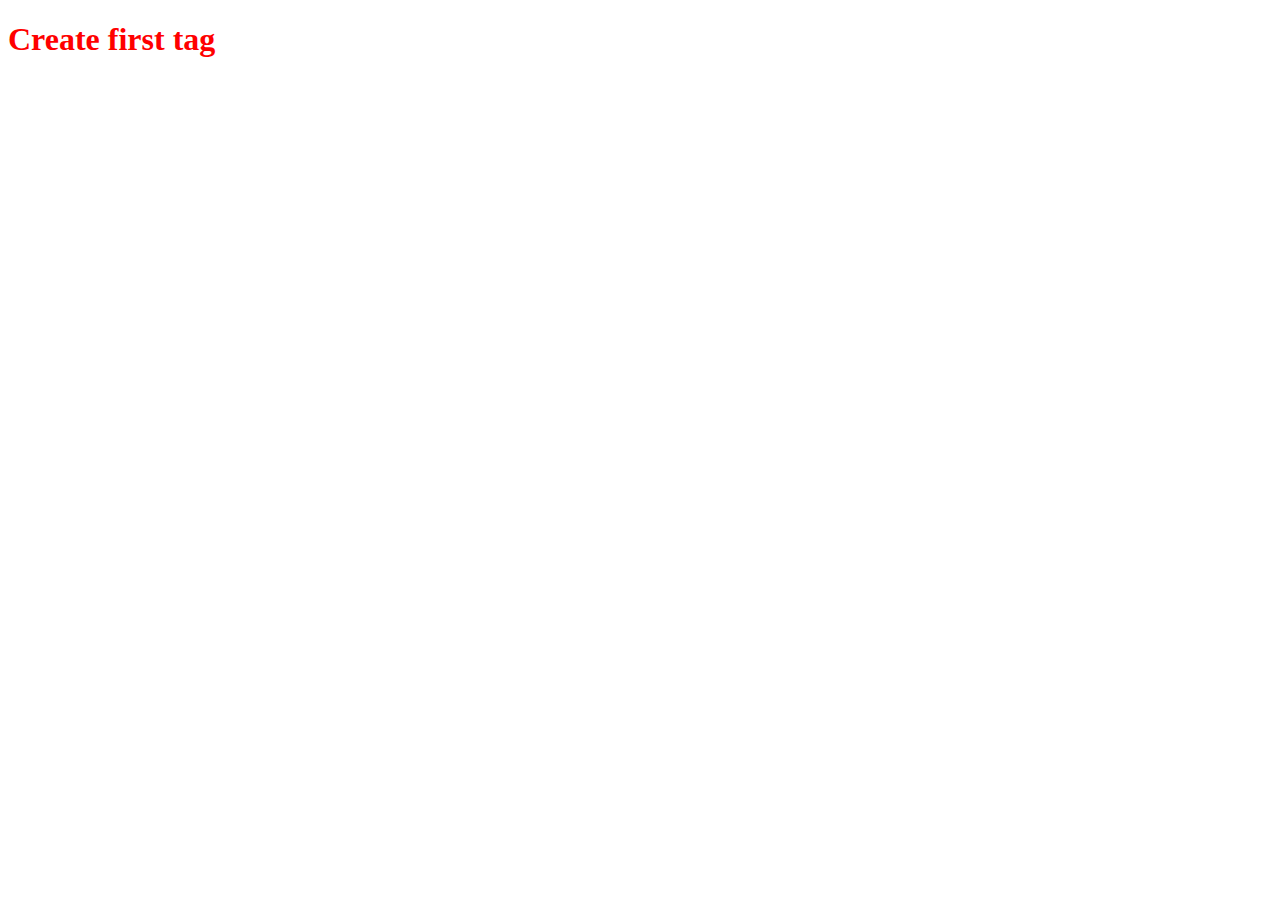
==== index.html @ a23bd2b5 "create first tag and add style" ====
<!DOCTYPE html>
<html lang="en">
<head>
    <meta charset="UTF-8">
    <meta http-equiv="X-UA-Compatible" content="IE=edge">
    <meta name="viewport" content="width=device-width, initial-scale=1.0">
    <title>Document</title>
    <link rel="stylesheet" href="main.css">
</head>
<body>
    
    <h1>
       Create first tag 
    </h1>

</body>
</html>
---- main.css ----
h1 {
    color: red;
}
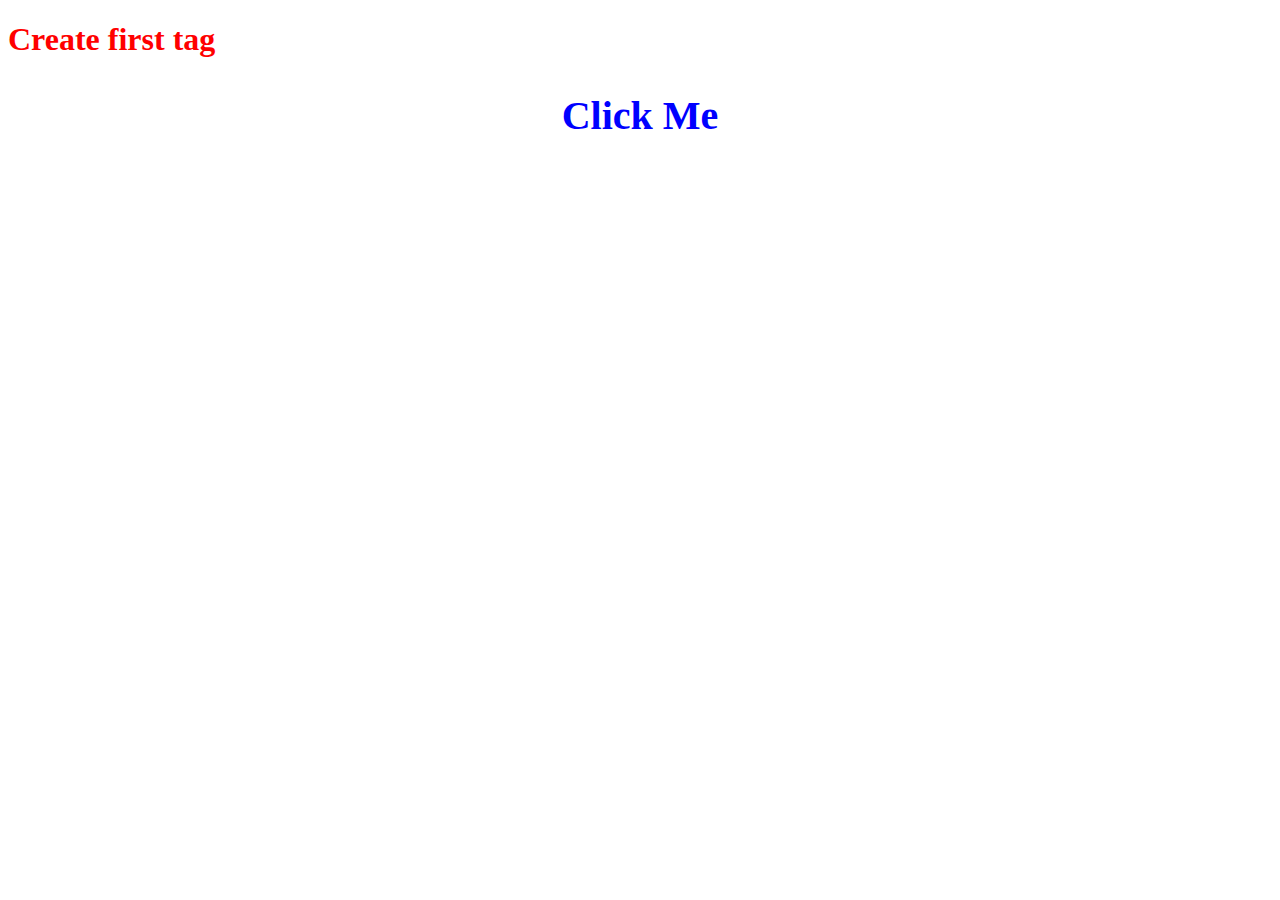
==== commit e13b0533: "add new tag and some script" ====
--- a/index.html
+++ b/index.html
@@ -8,10 +8,13 @@
     <link rel="stylesheet" href="main.css">
 </head>
 <body>
-    
     <h1>
        Create first tag 
     </h1>
+    <h2  onclick="showMessage()">
+        Click Me
+    </h2>
 
+    <script src="main.js"></script>
 </body>
 </html>--- a/main.css
+++ b/main.css
@@ -1,3 +1,9 @@
 h1 {
     color: red;
+}
+
+h2 {
+    color:blue;
+    font-size: 40px;
+    text-align: center;
 }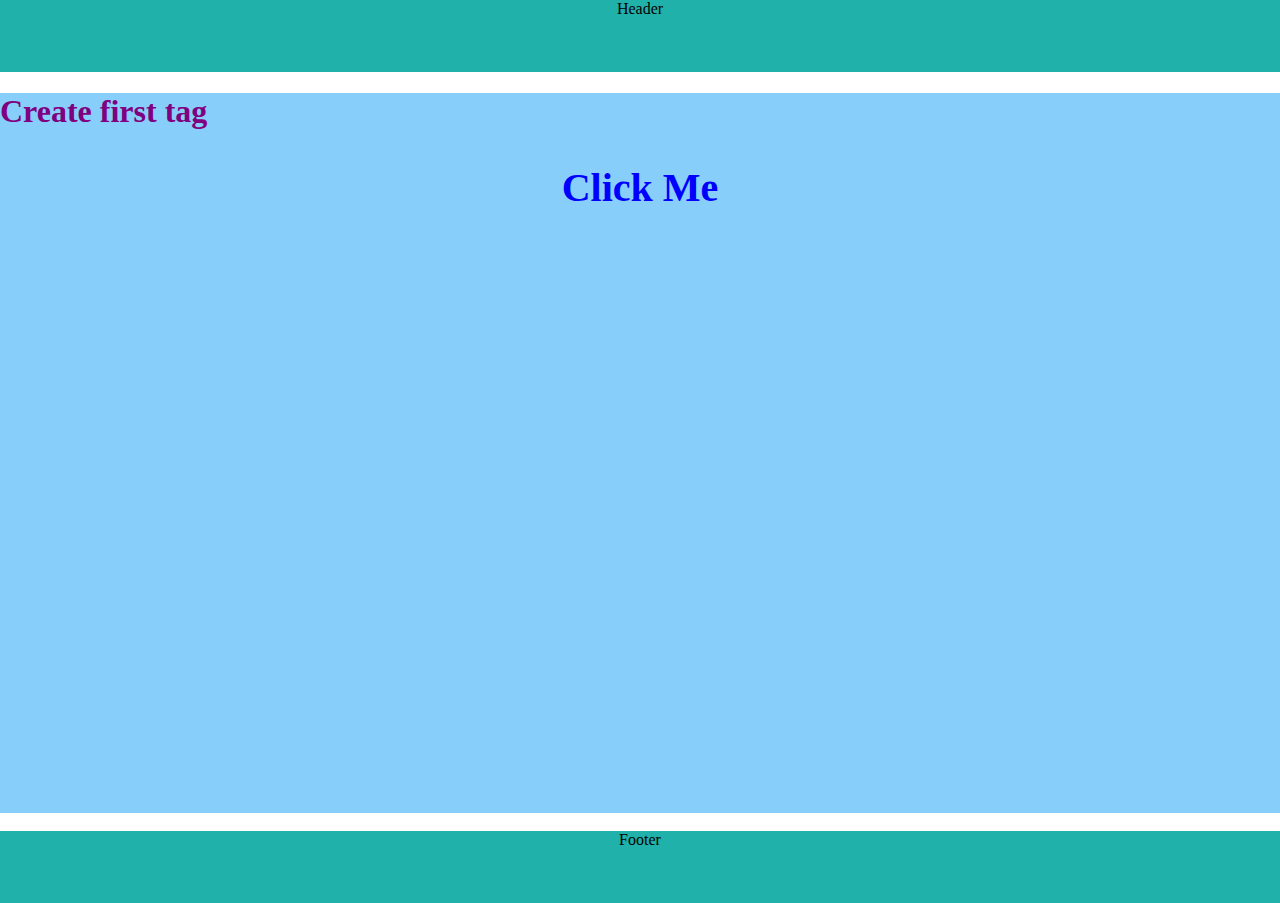
==== commit 3e6a0efe: "create markup adn adder styles to home page" ====
--- a/index.html
+++ b/index.html
@@ -8,12 +8,21 @@
     <link rel="stylesheet" href="main.css">
 </head>
 <body>
-    <h1>
-       Create first tag 
-    </h1>
-    <h2  onclick="showMessage()">
-        Click Me
-    </h2>
+    <header>
+        Header
+    </header>
+    <main>
+        <h1>
+            Create first tag 
+         </h1>
+         <h2  onclick="showMessage()">
+             Click Me
+         </h2>
+    </main>
+    <footer>
+        Footer
+    </footer>
+    
 
     <script src="main.js"></script>
 </body>
--- a/main.css
+++ b/main.css
@@ -1,9 +1,27 @@
 h1 {
-    color: red;
+    color:purple;
 }
 
 h2 {
     color:blue;
     font-size: 40px;
     text-align: center;
+}
+
+body {
+    height: 100vh;
+    overflow: hidden;
+    margin: 0;
+}
+
+header, footer {
+    height: 8vh;
+    background-color: lightseagreen;
+    text-align: center;
+}
+
+main {
+    height: 80vh;
+    background-color:lightskyblue;
+    margin: 2vh 0;
 }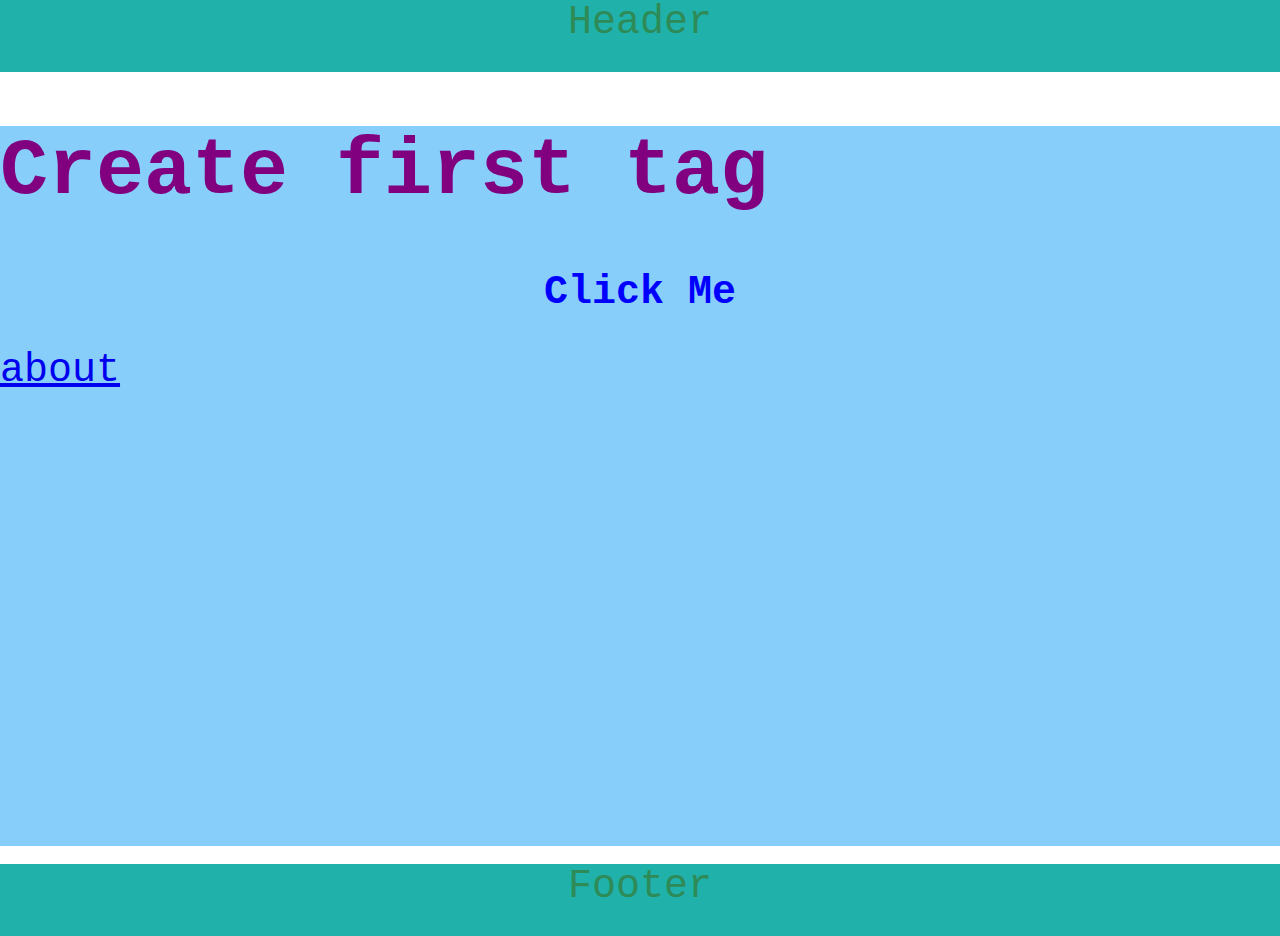
==== commit 8be06a85: "create about page" ====
--- a/index.html
+++ b/index.html
@@ -18,6 +18,8 @@
          <h2  onclick="showMessage()">
              Click Me
          </h2>
+         <link rel="stylesheet" href="main.html">
+         <a href="main.html">about</a>
     </main>
     <footer>
         Footer
--- a/main.css
+++ b/main.css
@@ -12,6 +12,9 @@
     height: 100vh;
     overflow: hidden;
     margin: 0;
+    font-size: 40px;
+    font-family: monospace;
+    color:seagreen;
 }
 
 header, footer {
